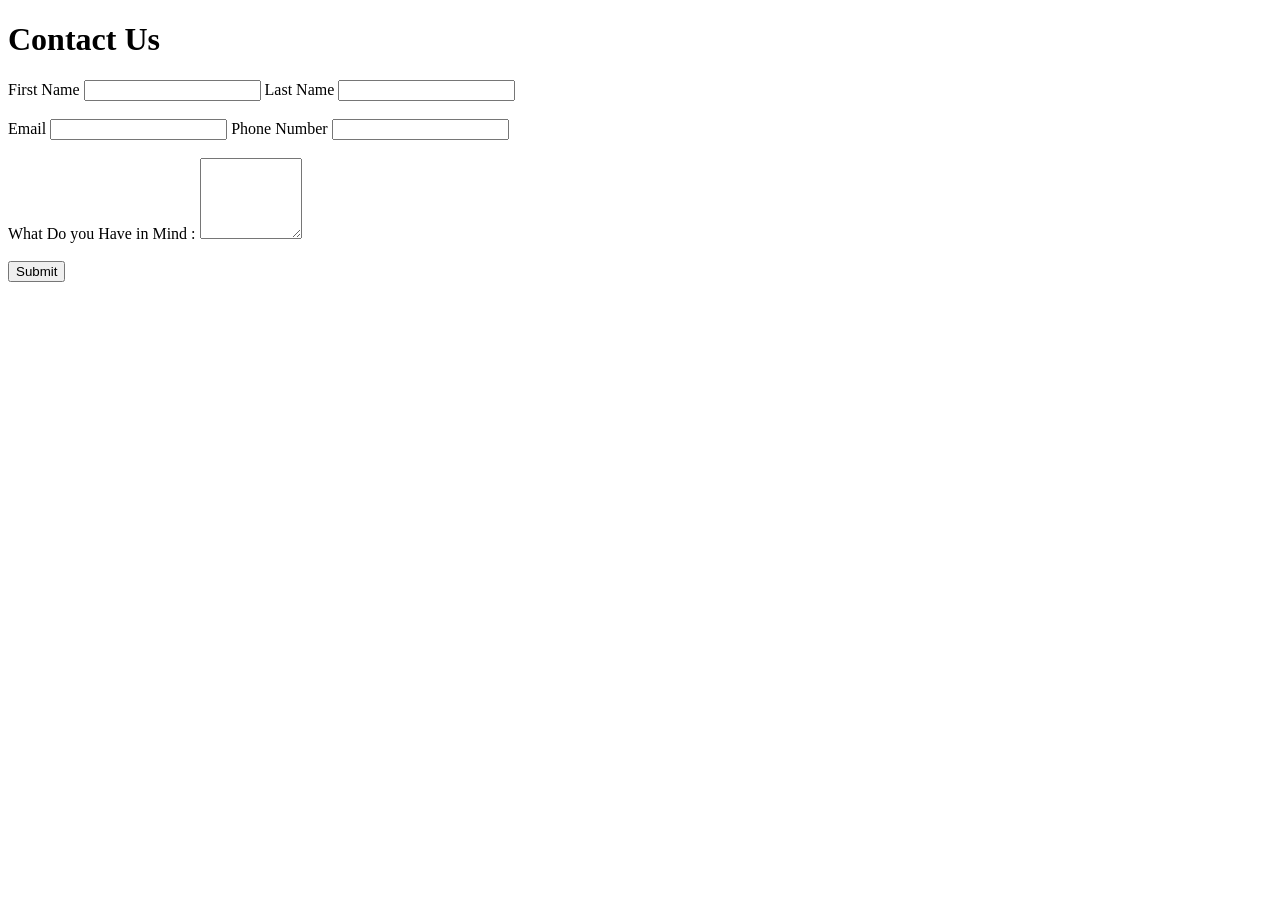
==== Lab Exam Mid/Page/contract.html @ 34ec2b02 "Lab Work File" ====
<!DOCTYPE HTML>
<html>
    <head>
        <title>
            contact us FRom
        </title>
    </head>

    <body>
        <div class="Header">
            <h1>Contact Us</h1>
        </div>

        <form action="#" method="post">

            <label for="firstName">First Name </label>
            <input type="text" id="firstName" name="FirstName">

            <label for="lastName">Last Name</label>
            <input type="text" id="lastName" name="lastName"> 
            <br>
            <br>

            <label for="email">Email </label>
            <input type="text" id="email" name="email">

            <label for="phone">Phone Number </label>
            <input type="number" id="phone" name="phone">
            <br><br>

            <label for="mind">What Do you Have in Mind : </label>
            <textarea id="mind" name="mind" rows="5" cols="10"></textarea>

            <br>
            <br>

            <input type="submit" id="Submit" value="Submit">

        </form>
    </body>
</html>
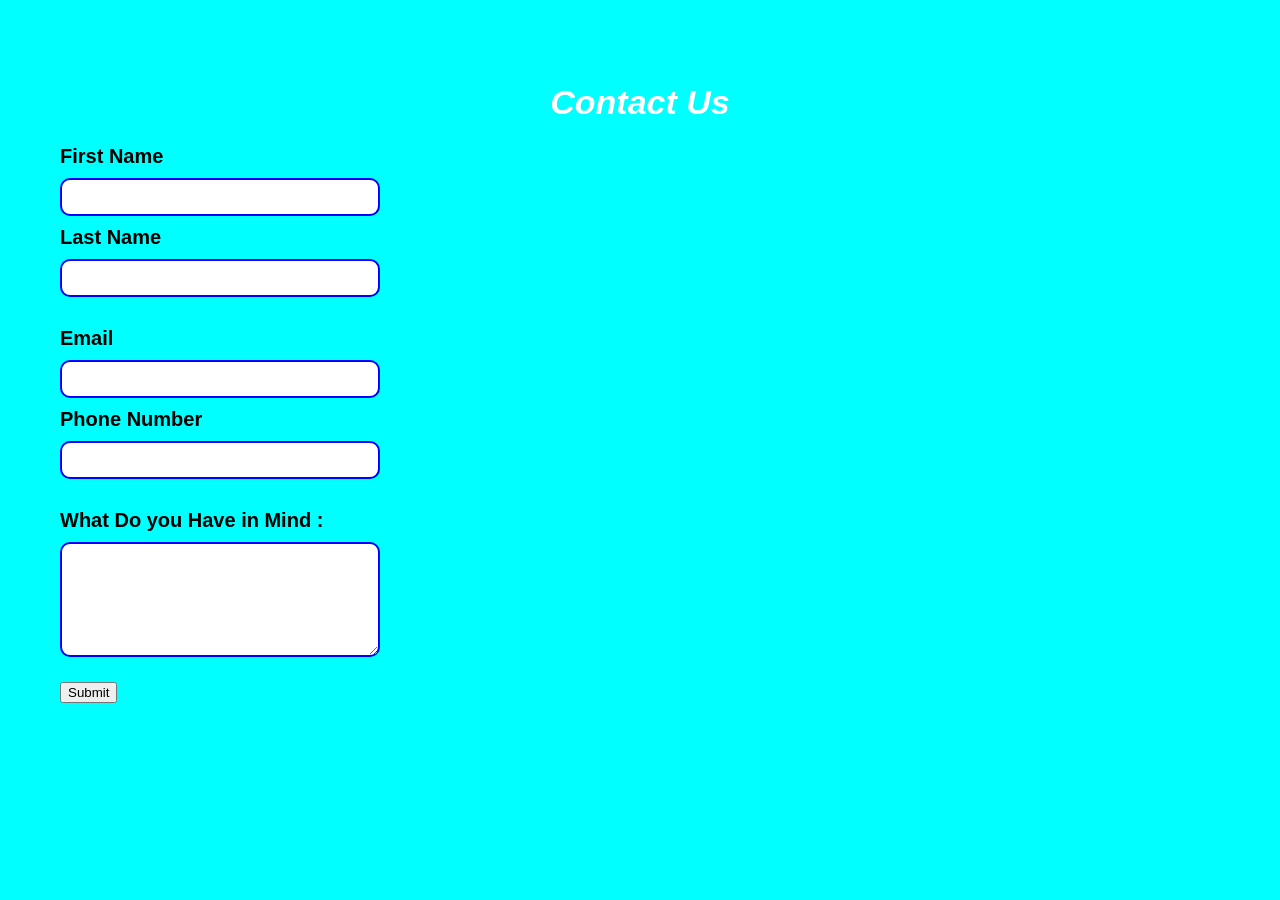
==== commit d8e519ac: "2nd time" ====
--- a/Lab Exam Mid/Page/contract.html
+++ b/Lab Exam Mid/Page/contract.html
@@ -4,6 +4,7 @@
         <title>
             contact us FRom
         </title>
+        <link rel="stylesheet" href="../Design/Sytyle.css">
     </head>
 
     <body>
--- a/Lab Exam Mid/Design/Sytyle.css
+++ b/Lab Exam Mid/Design/Sytyle.css
@@ -0,0 +1,40 @@
+body {
+    font-family: Arial, Helvetica, sans-serif;
+    font-size: 17px;
+    background-color: aqua;
+    padding: 10px;
+    margin: 50px;
+}
+
+h1{
+    text-align: center;
+    font-weight: bold;
+    font-style: italic;
+    color: white;
+}
+
+label{
+    font-size: 20px;
+    font-weight: bold;
+    color: black;
+    display: block;
+    margin-top: 10px;
+}
+
+input[type="text"],
+input[type="email"],
+input[type="number"],
+textarea{
+    width: 300px;
+    margin-top: 10px;
+    padding: 8px;
+    border: 2px solid blue;
+    border-radius: 10px;
+    font-size: 16px;
+}
+
+textarea{
+    max-width: 300px;
+    min-width: 100px;
+    resize: vertical;
+}
